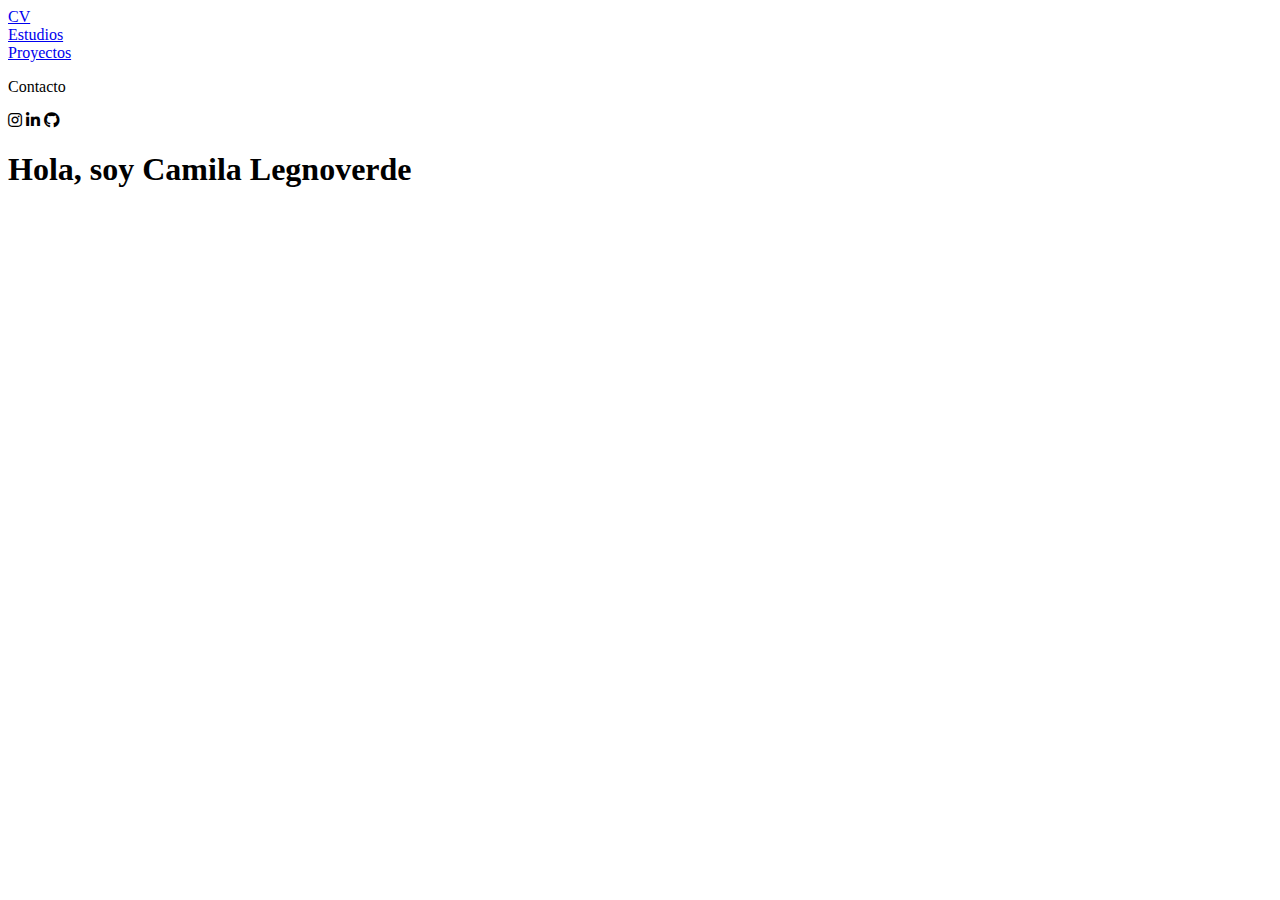
==== index.html @ 83e21bf3 "probando" ====
<!DOCTYPE html>
<html lang="en">
<head>
    <meta charset="UTF-8">
    <meta http-equiv="X-UA-Compatible" content="IE=edge">
    <meta name="viewport" content="width=device-width, initial-scale=1.0">
    <title>Camila Legnoverde</title>
    <link rel="stylesheet" href="css/mainsass.css">
    <link rel="stylesheet" href="https://use.fontawesome.com/releases/v5.15.2/css/all.css">
<body>
    <header>
        <div></div>
    </header>
    <section id="menu">
        <section id="navegacion">
           <nav>
             <div><a href="CV.html">CV</a></div>
             <div><a href="Estudios.html">Estudios</a></div>
             <div><a href=/Proyectos.html">Proyectos</a></div>
          </nav>
        </section>
        <p>Contacto</p>
        <i class="fab fa-instagram"></i>
        <i class="fab fa-linkedin-in"></i>
        <i class="fab fa-github"></i>
    </section>
    <section id="informacion">
        <h1>Hola, soy Camila Legnoverde</h1>
    </section>
    <footer>
    </footer>
</body>
</html>
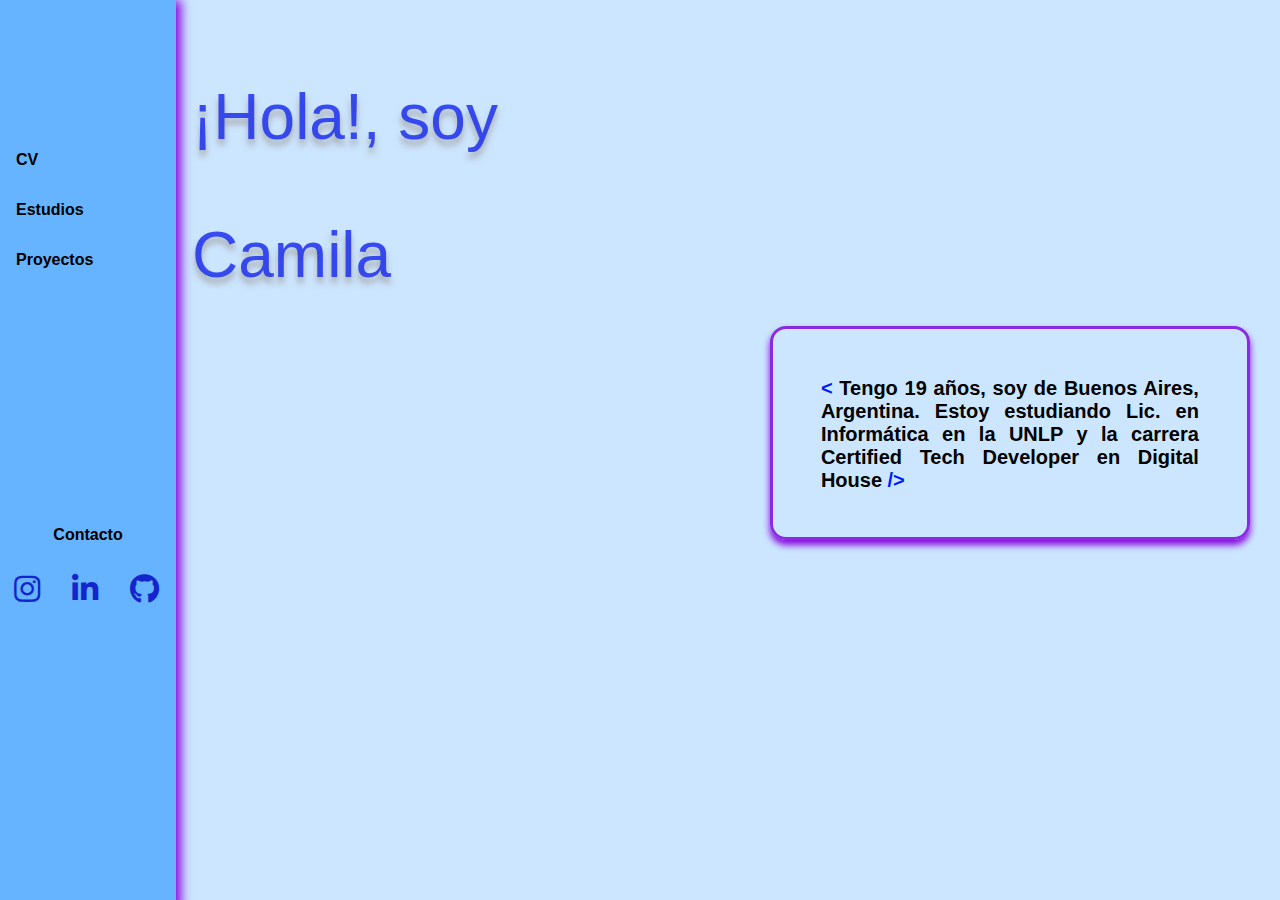
==== commit fdfe4682: "modificando" ====
--- a/index.html
+++ b/index.html
@@ -5,27 +5,40 @@
     <meta http-equiv="X-UA-Compatible" content="IE=edge">
     <meta name="viewport" content="width=device-width, initial-scale=1.0">
     <title>Camila Legnoverde</title>
-    <link rel="stylesheet" href="css/mainsass.css">
+    <link rel="stylesheet" href="./css/mainsass.css">
     <link rel="stylesheet" href="https://use.fontawesome.com/releases/v5.15.2/css/all.css">
 <body>
-    <header>
-        <div></div>
+    <header id="nav-celu">
+        <div><i class="fas fa-bars"></i></div>
+        <section>
+            <ul type="none">
+                <li><a href="CV.html"></a></li>
+                <li><a href="Estudios.html"></a></li>
+                <li><a href="Proyectos.html"></a></li>
+            </ul>
+        </section>
     </header>
     <section id="menu">
         <section id="navegacion">
            <nav>
              <div><a href="CV.html">CV</a></div>
              <div><a href="Estudios.html">Estudios</a></div>
-             <div><a href=/Proyectos.html">Proyectos</a></div>
+             <div><a href="Proyectos.html">Proyectos</a></div>
           </nav>
         </section>
         <p>Contacto</p>
-        <i class="fab fa-instagram"></i>
-        <i class="fab fa-linkedin-in"></i>
-        <i class="fab fa-github"></i>
+        <section id="iconos">
+           <a href=""><i class="fab fa-instagram"></i></a>
+           <a href=""><i class="fab fa-linkedin-in"></i></a>
+           <a href=""><i class="fab fa-github"></i></a>
+        </section>
+    </section>
+    <section id="titulo">
+        <p>¡Hola!, soy</p>
+        <p>Camila</p>
     </section>
     <section id="informacion">
-        <h1>Hola, soy Camila Legnoverde</h1>
+        <p></i>Tengo 19 años, soy de Buenos Aires, Argentina. Estoy estudiando Lic. en Informática en la UNLP y la carrera Certified Tech Developer en Digital House</i></p>
     </section>
     <footer>
     </footer>
--- a/css/mainsass.css
+++ b/css/mainsass.css
@@ -0,0 +1,166 @@
+/*----Variables----*/
+/*----MAIN----*/
+body {
+  background-color: #CCE6FF;
+  margin: 0px;
+  display: -webkit-box;
+  display: -ms-flexbox;
+  display: flex;
+  -ms-flex-wrap: wrap;
+      flex-wrap: wrap;
+}
+
+body header {
+  display: none;
+}
+
+body #menu {
+  -webkit-box-orient: vertical;
+  -webkit-box-direction: normal;
+      -ms-flex-direction: column;
+          flex-direction: column;
+  height: 100vh;
+  width: 11rem;
+  background-color: #66B3FF;
+  -webkit-box-shadow: 0px 5px 10px 5px #8705dd;
+          box-shadow: 0px 5px 10px 5px #8705dd;
+}
+
+body #menu #navegacion {
+  padding: 15vh 0vh 25vh 0vh;
+}
+
+body #menu #navegacion a {
+  display: -webkit-box;
+  display: -ms-flexbox;
+  display: flex;
+  -webkit-box-pack: stretch;
+      -ms-flex-pack: stretch;
+          justify-content: stretch;
+  text-decoration: none;
+  padding: 1rem;
+  font-family: Roboto, sans-serif;
+  font-weight: bold;
+  color: black;
+}
+
+body #menu #navegacion a :link {
+  color: black;
+}
+
+body #menu #navegacion div :hover {
+  -webkit-transition: all 0.5s ease-in-out;
+  transition: all 0.5s ease-in-out;
+  background-color: rgba(26, 140, 255, 0.822);
+}
+
+body #menu p {
+  font-family: Roboto, sans-serif;
+  font-weight: bold;
+  text-align: center;
+}
+
+body #menu i {
+  font-size: 30px;
+  padding: 14px;
+  color: #1325cc;
+}
+
+body #menu i :link {
+  color: black;
+}
+
+body #menu #iconos :hover {
+  -webkit-transform: scale(1.4);
+          transform: scale(1.4);
+  text-shadow: 0px 2px 2px rgba(144, 18, 202, 0.932);
+}
+
+body #titulo {
+  padding: 1rem;
+  height: 20rem;
+}
+
+body #titulo p {
+  font-family: Roboto, sans-serif;
+  font-weight: normal;
+  font-size: 4rem;
+  color: rgba(34, 54, 238, 0.877);
+  text-shadow: 0px 6px 6px rgba(156, 154, 154, 0.788);
+}
+
+body #titulo:hover {
+  padding: 0;
+  -webkit-transform: scale(1.5) translate(120px, 100px);
+          transform: scale(1.5) translate(120px, 100px);
+  -webkit-transition: all 0.5s;
+  transition: all 0.5s;
+}
+
+body #informacion {
+  display: -webkit-box;
+  display: -ms-flexbox;
+  display: flex;
+  -webkit-box-orient: horizontal;
+  -webkit-box-direction: normal;
+      -ms-flex-direction: row;
+          flex-direction: row;
+  -webkit-box-align: end;
+      -ms-flex-align: end;
+          align-items: flex-end;
+  -webkit-box-pack: end;
+      -ms-flex-pack: end;
+          justify-content: flex-end;
+  width: 30rem;
+  height: 35rem;
+  margin-left: 20vw;
+}
+
+body #informacion p {
+  padding: 3rem;
+  height: 7rem;
+  border: blueviolet 3px solid;
+  -webkit-box-shadow: 0px 5px 7px 0px #8705dd;
+          box-shadow: 0px 5px 7px 0px #8705dd;
+  border-radius: 1rem;
+  text-align: justify;
+  font-family: Roboto, sans-serif;
+  font-weight: bold;
+  font-size: 20px;
+}
+
+body #informacion p::before {
+  content: "< ";
+  color: #001aff;
+}
+
+body #informacion p::after {
+  content: " />";
+  color: #001aff;
+}
+
+/*----Media----*/
+@media (max-width: 800px) {
+  #nav-celu {
+    display: -webkit-box;
+    display: -ms-flexbox;
+    display: flex;
+    -webkit-box-orient: horizontal;
+    -webkit-box-direction: normal;
+        -ms-flex-direction: row;
+            flex-direction: row;
+    -webkit-box-pack: end;
+        -ms-flex-pack: end;
+            justify-content: flex-end;
+    -webkit-box-align: end;
+        -ms-flex-align: end;
+            align-items: flex-end;
+    border: goldenrod 4px solid;
+    background-color: #66B3FF;
+    color: red;
+  }
+  #menu {
+    display: none;
+  }
+}
+/*# sourceMappingURL=mainsass.css.map */